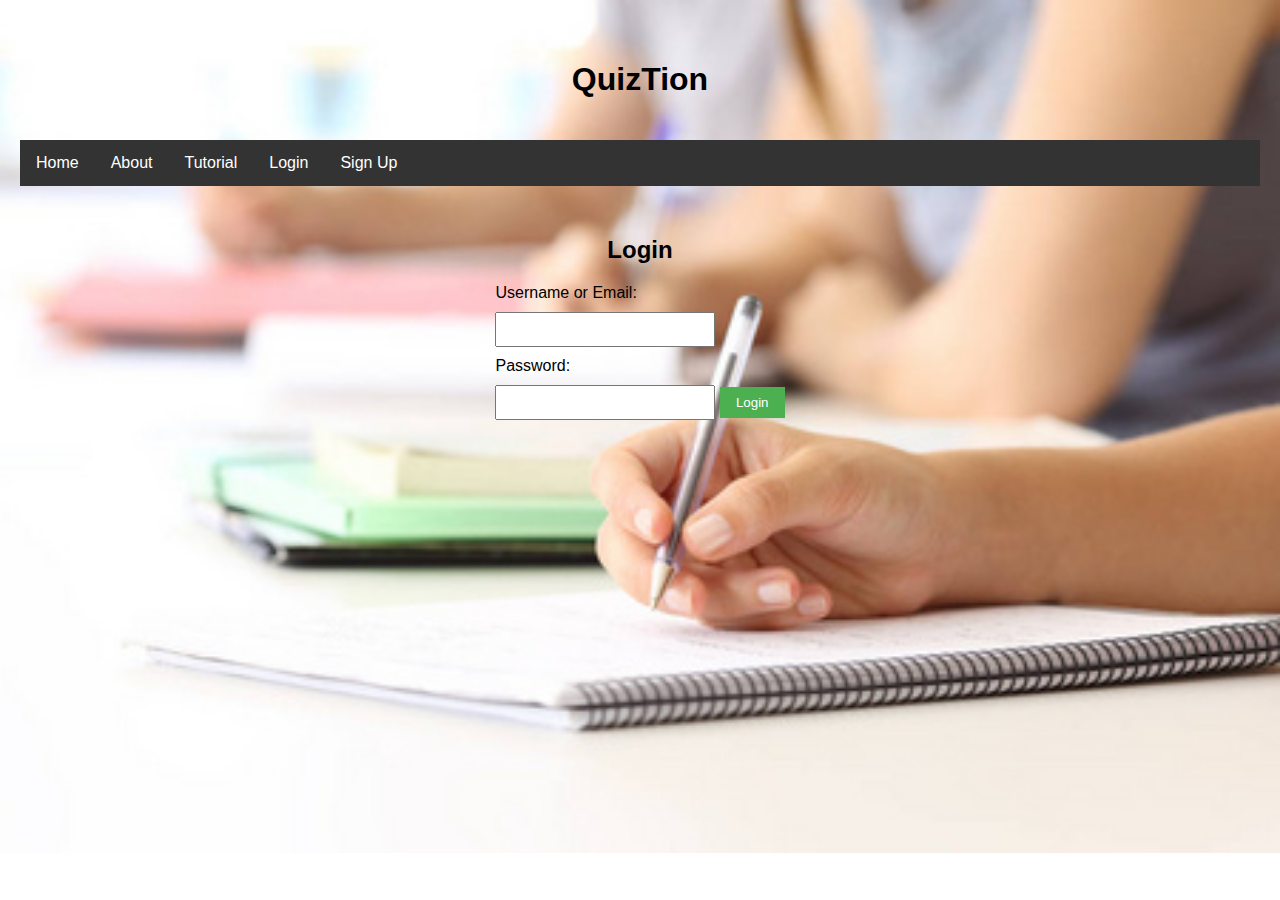
==== login.html @ d2d2b9cf "Add files via upload" ====
<!DOCTYPE html>
<html>

<head>
    <title>QuizTion - Login</title>
    <link rel="stylesheet" type="text/css" href="login.css">
</head>

<body>
    <header>
        <h1>QuizTion</h1>
    </header>

    <nav>
        <ul>
            <li><a href="index.html">Home</a></li>
            <li><a href="about.html">About</a></li>
            <li><a href="tutorial.html">Tutorial</a></li>
            <li><a href="login.html">Login</a></li>
            <li><a href="signup.html">Sign Up</a></li>
        </ul>
    </nav>

    <main>
        <section>
            <h2>Login</h2>
            <form id="login-form">
                <label for="username">Username or Email:</label>
                <input type="text" id="username" name="username" required>

                <label for="password">Password:</label>
                <input type="password" id="password" name="password" required>

                <input type="submit" value="Login">
            </form>
        </section>
    </main>

   

    <script src="login.js"></script>
</body>

</html>
---- login.css ----
body {
    margin: 0;
    padding: 0;
    font-family: Arial, sans-serif;
    margin: 10px;
        padding: 10px;
        background: url('1.jpeg');
        background-size: cover;
        background-repeat: no-repeat;
    
}

header {
    background-color: none;
    padding: 20px;
    text-align: center;
}

nav {
    background-color: #333;
}

nav ul {
    list-style-type: none;
    margin: 0;
    padding: 0;
    overflow: hidden;
}

nav ul li {
    float: left;
}

nav ul li a {
    display: block;
    color: white;
    text-align: center;
    padding: 14px 16px;
    text-decoration: none;
}

nav ul li a:hover {
    background-color: #111;
}

main {
    margin: 50px auto;
    text-align: center;
}

h2 {
    margin-bottom: 20px;
}

form {
    display: inline-block;
    text-align: left;
}

label {
    display: block;
    margin-bottom: 10px;
}

input[type="text"],
input[type="password"] {
    margin-bottom: 10px;
    padding: 8px;
    width: 200px;
}

input[type="submit"] {
    padding: 8px 16px;
    background-color: #4CAF50;
    color: white;
    border: none;
    cursor: pointer;
}

input[type="submit"]:hover {
    background-color: #45a049;
}
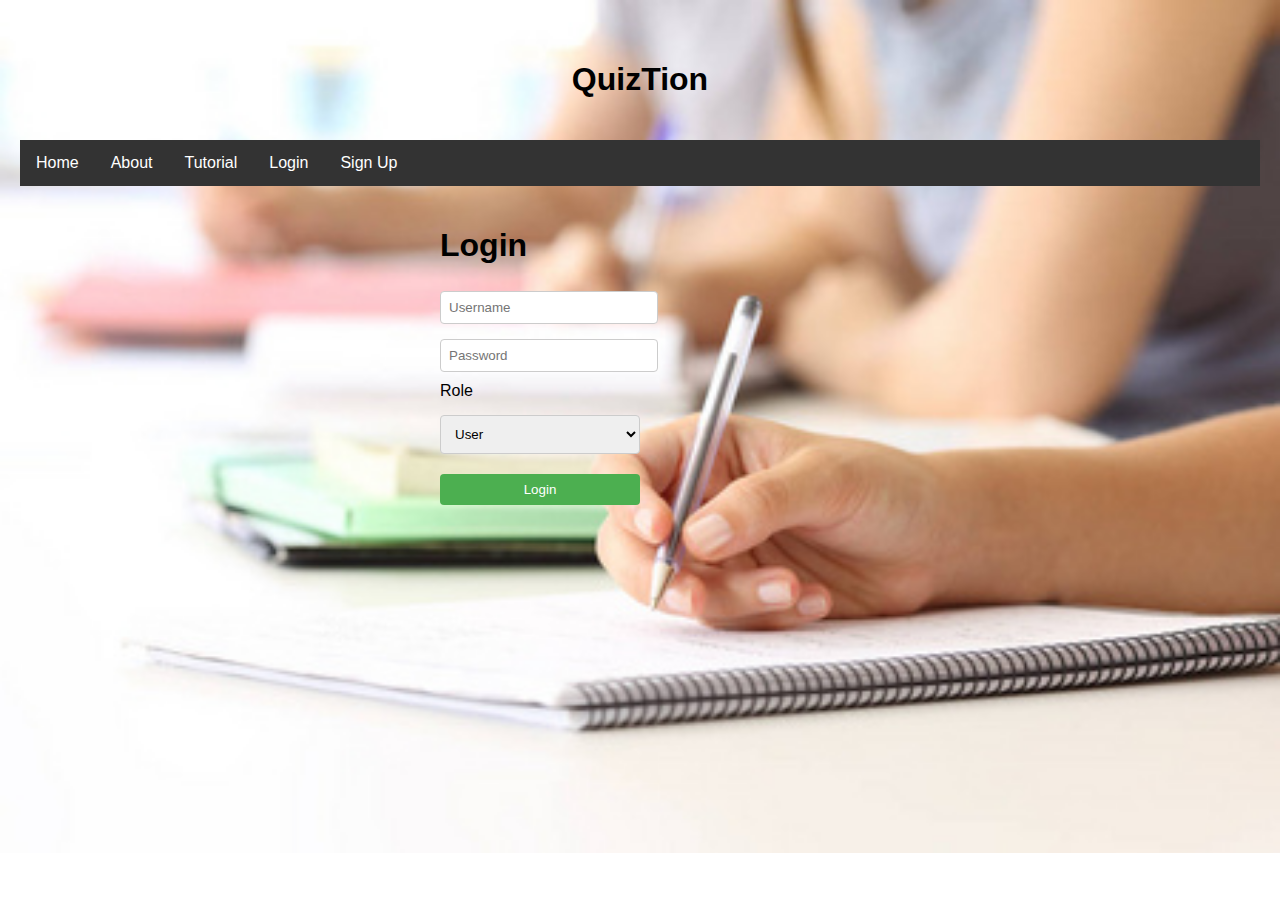
==== commit fe7bdd09: "Add files via upload" ====
--- a/login.html
+++ b/login.html
@@ -2,7 +2,7 @@
 <html>
 
 <head>
-    <title>QuizTion - Login</title>
+    <title>Login</title>
     <link rel="stylesheet" type="text/css" href="login.css">
 </head>
 
@@ -10,7 +10,7 @@
     <header>
         <h1>QuizTion</h1>
     </header>
-
+    
     <nav>
         <ul>
             <li><a href="index.html">Home</a></li>
@@ -20,25 +20,60 @@
             <li><a href="signup.html">Sign Up</a></li>
         </ul>
     </nav>
+    <div class="container">
+        <h1>Login</h1>
+        <form id="login-form" method="POST" action="login.php">
+            <input type="text" name="username" placeholder="Username" required>
+            <input type="password" name="password" placeholder="Password" required>
+            <label for="role">Role</label>
+            <select id="role" name="role">
+                <option value="user">User</option>
+                <option value="admin">Admin</option>
+            </select><br>
+            <input type="submit" value="Login">
 
-    <main>
-        <section>
-            <h2>Login</h2>
-            <form id="login-form">
-                <label for="username">Username or Email:</label>
-                <input type="text" id="username" name="username" required>
+        </form>
+    </div>
+    <script>
+        // Function to handle form submission
+        function login(event) {
+            event.preventDefault(); // Prevent form submission
 
-                <label for="password">Password:</label>
-                <input type="password" id="password" name="password" required>
+            // Get form values
+            var username = document.getElementById("username").value;
+            var password = document.getElementById("password").value;
 
-                <input type="submit" value="Login">
-            </form>
-        </section>
-    </main>
+            // Create AJAX request
+            var xhr = new XMLHttpRequest();
+            xhr.open("POST", "login.php", true);
+            xhr.setRequestHeader("Content-type", "application/x-www-form-urlencoded");
 
-   
+            // Handle AJAX response
+            xhr.onreadystatechange = function () {
+                if (xhr.readyState === 4 && xhr.status === 200) {
+                    var response = JSON.parse(xhr.responseText);
 
-    <script src="login.js"></script>
+                    if (response.success) {
+                        // Redirect to admin panel or user page based on user type
+                        if (response.userType === "admin") {
+                            window.location.href = "admin_panel.php";
+                        } else {
+                            window.location.href = "user_page.php";
+                        }
+                    } else {
+                        // Display error message
+                        document.getElementById("error-message").innerHTML = response.message;
+                    }
+                }
+            };
+
+            // Send AJAX request with form data
+            xhr.send("username=" + encodeURIComponent(username) + "&password=" + encodeURIComponent(password));
+        }
+
+        // Attach form submission event listener
+        document.getElementById("login-form").addEventListener("submit", login);
+    </script>
 </body>
 
 </html>--- a/login.css
+++ b/login.css
@@ -75,9 +75,37 @@
     color: white;
     border: none;
     cursor: pointer;
+    
 }
 
-input[type="submit"]:hover {
-    background-color: #45a049;
+input, select {
+    width: 50%;
+    padding: 10px;
+    margin-top: 5px;
+    margin-bottom: 15px;
+    border: 1px solid #ccc;
+    border-radius: 4px;
 }
 
+.container {
+    max-width: 400px;
+    margin: 0 auto;
+    padding: 20px;
+}
+
+ button {
+     display: block;
+     width: 100%;
+     padding: 10px;
+     background-color: #4caf50;
+     color: #fff;
+     border: none;
+     cursor: pointer;
+ }
+
+ .error-message {
+     color: red;
+     margin-bottom: 10px;
+ }
+
+
